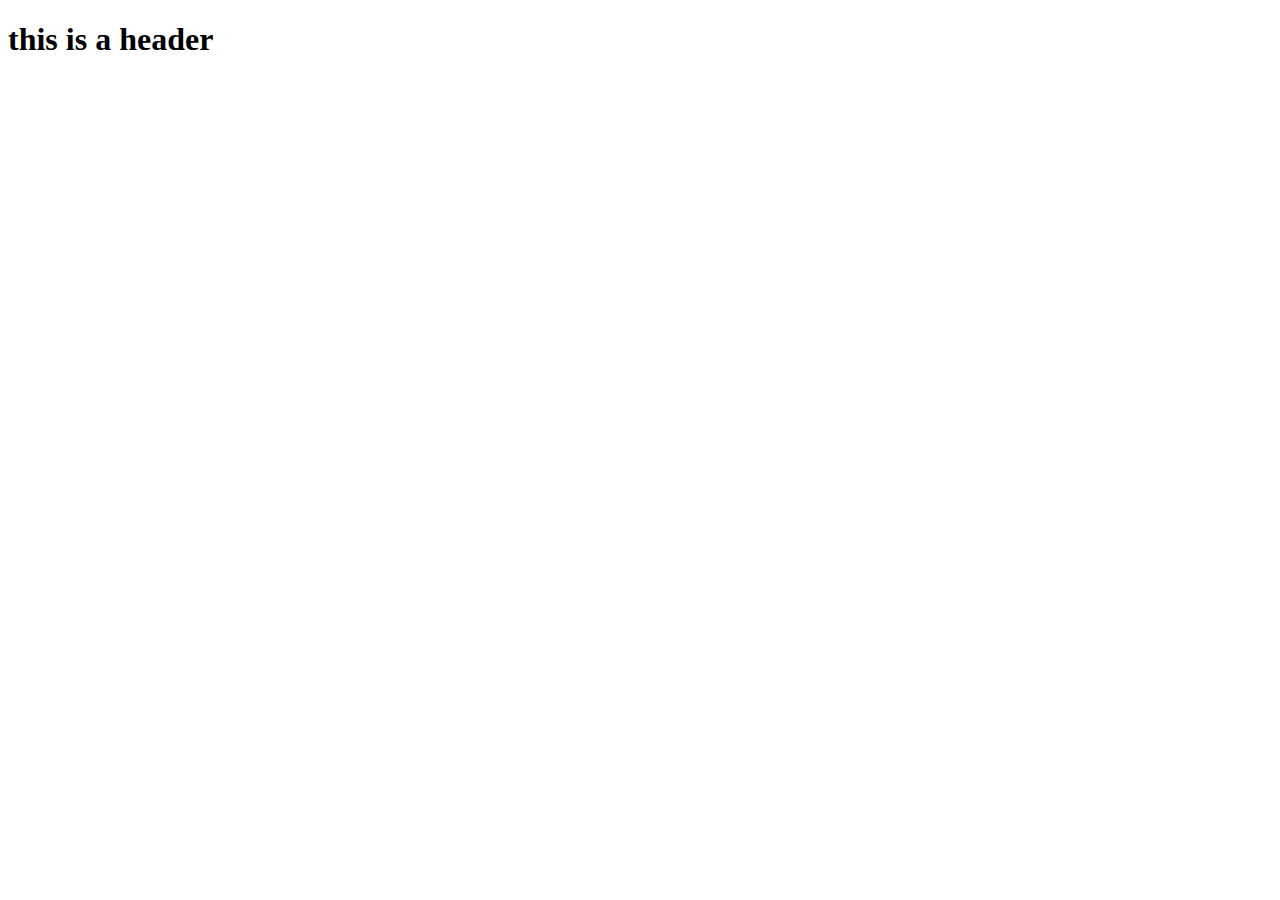
==== html&css/index.html @ 93a197eb "commit" ====
<!DOCTYPE html>
<html lang="en">
<head>
    <meta charset="UTF-8">
    <meta http-equiv="X-UA-Compatible" content="IE=edge">
    <meta name="viewport" content="width=device-width, initial-scale=1.0">
    <title>Document</title>
    <link rel="stylesheet" href="code-acd-natalija/html&css/css.css">
</head>
<body>
    <h1>this is a header</h1>
</body>
</html>
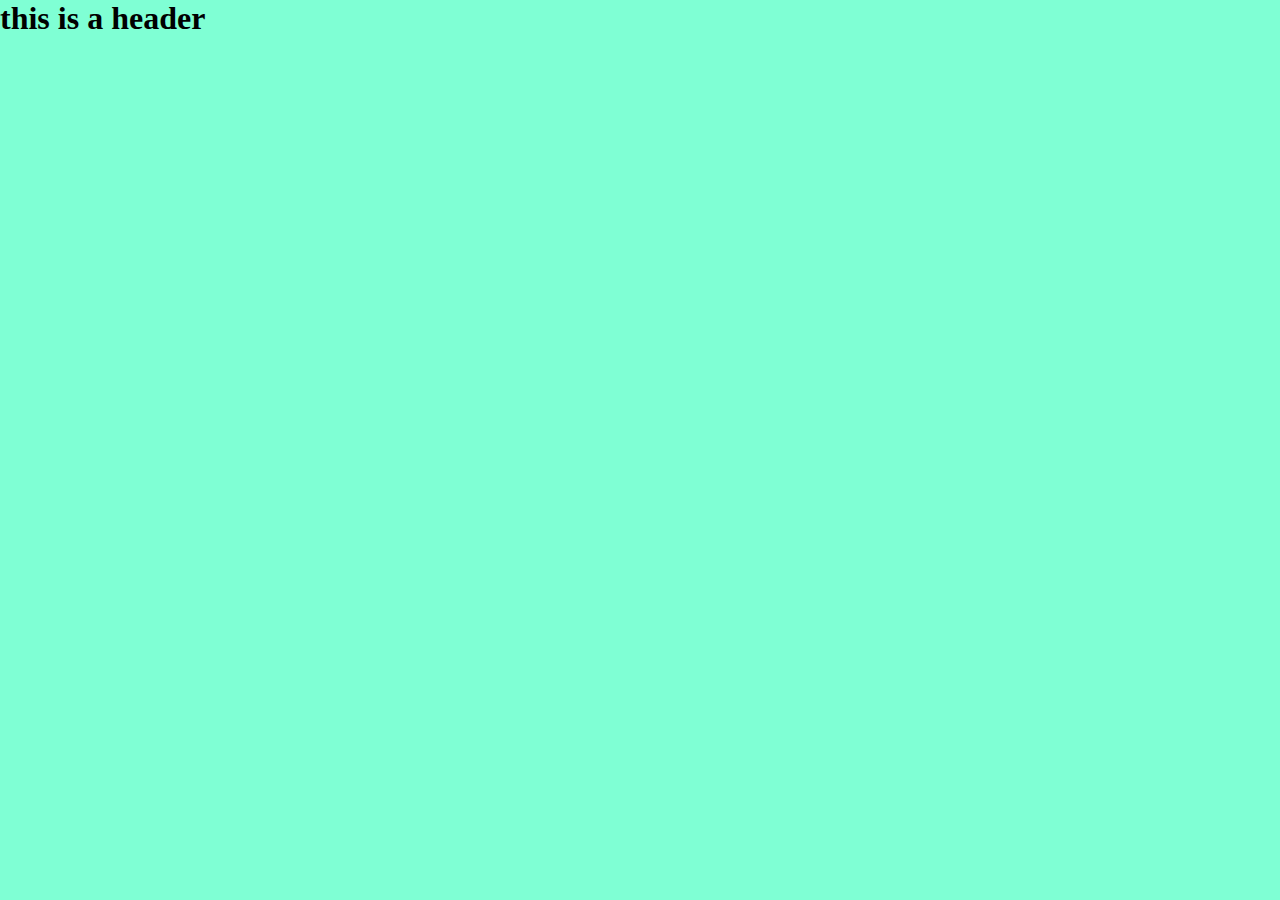
==== commit 38856ba7: "dze" ====
--- a/html&css/index.html
+++ b/html&css/index.html
@@ -9,5 +9,6 @@
 </head>
 <body>
     <h1>this is a header</h1>
+    <script src="./main.js"> </script>
 </body>
 </html>--- a/html&css/code-acd-natalija/html&css/css.css
+++ b/html&css/code-acd-natalija/html&css/css.css
@@ -0,0 +1,10 @@
+*{
+    margin: 0 ;
+    padding: 0;
+}
+body{
+    background-color: aquamarine;
+}
+.h1{
+    color: blueviolet;
+}